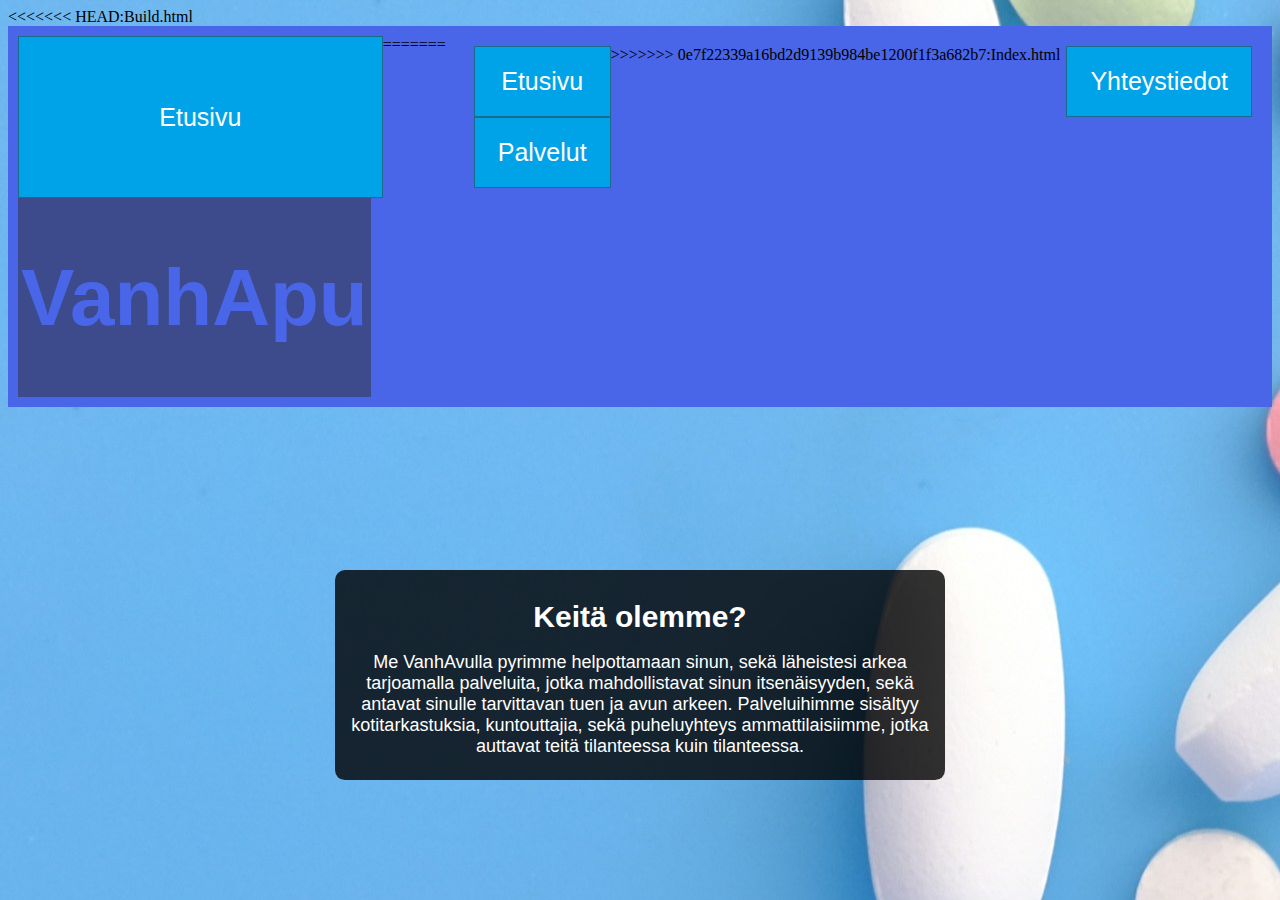
==== Index.html @ d66383fe "Merge branch 'main' of https://github.com/VilleEkinen/VilleEkinen.github.io" ====
<!DOCTYPE html>
<html lang="fi">
<head>
    <meta charset="UTF-8">
    <meta name="viewport" content="width=device-width, initial-scale=1.0">
    <title>Palveluita Helposti ja Nopeasti - VanhApu</title>
    <link rel="stylesheet" type="text/css" href="styles.css">
</head>
<body>
<<<<<<< HEAD:Build.html
<!--painikkeet etusivulle yms-->
    <div class="container">
        <button onclick="window.location.href='Build.html'">Etusivu</button>
=======

      <div class="container">
        <button onclick="window.location.href='Index.html'">Etusivu</button>
>>>>>>> 0e7f22339a16bd2d9139b984be1200f1f3a682b7:Index.html
        <button onclick="window.location.href='yhteystiedot.html'">Yhteystiedot</button>
        <button onclick="window.location.href='palvelut.html'">Palvelut</button>
      </div>

      <div class="container2">
        <div><h1>VanhApu</h1></div>
      </div>

      <div class="tietoa-meista">
            <h2>Keitä olemme?</h2>
            <p>Me VanhAvulla pyrimme helpottamaan sinun, sekä läheistesi arkea tarjoamalla palveluita, jotka mahdollistavat sinun itsenäisyyden, sekä antavat sinulle tarvittavan tuen ja avun arkeen. Palveluihimme sisältyy kotitarkastuksia, kuntouttajia, sekä puheluyhteys ammattilaisiimme, jotka auttavat teitä tilanteessa kuin tilanteessa. </p>
      </div>


</body>
</html>
---- styles.css ----
h1
{
color: rgb(73, 101, 232);
font-family: 'Franklin Gothic Medium', 'Arial Narrow', Arial, sans-serif;
font-size: 80px;
}



body
{
    background-color: #f0f0f0;
    background-image: url(Index.jpg);
   background-position: center; 
    background-repeat: no-repeat; 

   /* Photo by <a href="https://unsplash.com/@towfiqu999999?utm_content=creditCopyText&utm_medium=referral&utm_source=unsplash">Towfiqu barbhuiya</a> on <a href="https://unsplash.com/photos/orange-and-white-medication-pill-w8p9cQDLX7I?utm_content=creditCopyText&utm_medium=referral&utm_source=unsplash">Unsplash</a>*/ 

.container {
    display: grid;
    grid-template-columns: auto auto auto;
    background-color: rgb(73, 101, 232);
    padding: 10px;
}

.container > button {
    background-color: rgb(0, 162, 232);
    border: 1px solid rgba(50, 50, 50, 0.50);
    padding: 20px;
    font-size: 25px;
    text-align: center;
    font-family: 'Franklin Gothic Medium', 'Arial Narrow', Arial, sans-serif;
    color: white;
    cursor: pointer;
}

.container > button:hover {
    background-color: lightblue;
    color: black;
}

.container2 {
    display: grid;
    grid-template-columns: auto auto auto;
    padding: 0%;
}

.container2 > div {
    text-align: center;
    background-color: rgba(50, 50, 50, 0.50);
}

.tietoa-meista {
    position: absolute;
    top: 75%;
    left: 50%;
    transform: translate(-50%, -50%);
    background-color: rgba(0, 0, 0, 0.8);
    color: white;
    padding: 5px;
    border-radius: 10px;
    font-family: 'Franklin Gothic Medium', 'Arial Narrow', Arial, sans-serif;
    width: 100%;
    max-width: 600px;
    text-align: center;
}

.tietoa-meista h2 {
    font-size: 30px;
    margin-bottom: 10px;
}

.tietoa-meista p {
    font-size: 18px;
}



@media (max-width: 768px) {
    .container {
        grid-template-columns: auto auto;
    }

    h1 {
        font-size: 60px;
    }

    .container > button {
        font-size: 20px;
        padding: 15px;
    }
}

@media (max-width: 480px) {
    .container {
        grid-template-columns: auto;
    }

    h1 {
        font-size: 40px;
    }

    .container > button {
        font-size: 18px;
        padding: 10px;
    }
}

}
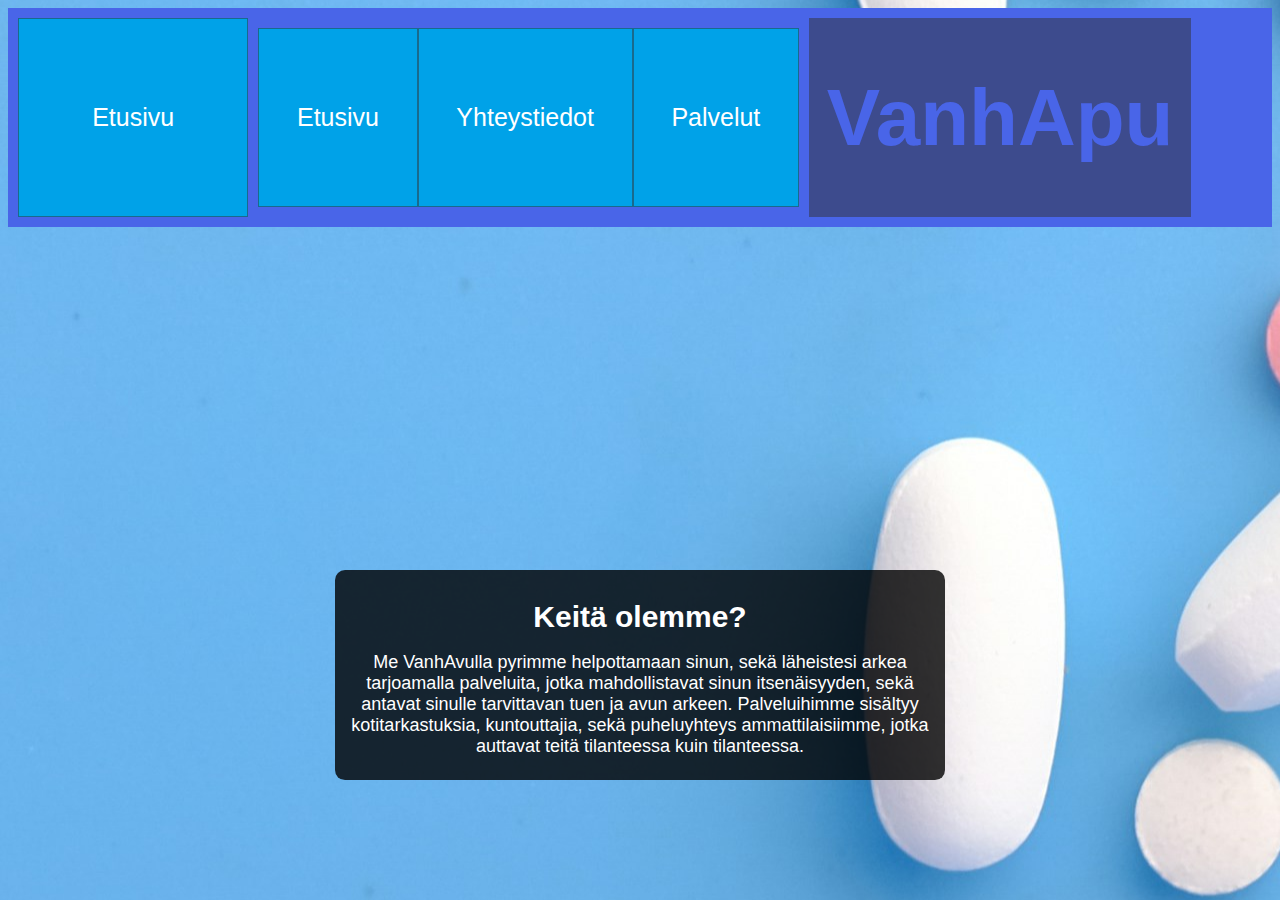
==== commit dccb4ff2: "palvelut sisältö" ====
--- a/Index.html
+++ b/Index.html
@@ -7,15 +7,12 @@
     <link rel="stylesheet" type="text/css" href="styles.css">
 </head>
 <body>
-<<<<<<< HEAD:Build.html
 <!--painikkeet etusivulle yms-->
     <div class="container">
         <button onclick="window.location.href='Build.html'">Etusivu</button>
-=======
 
       <div class="container">
         <button onclick="window.location.href='Index.html'">Etusivu</button>
->>>>>>> 0e7f22339a16bd2d9139b984be1200f1f3a682b7:Index.html
         <button onclick="window.location.href='yhteystiedot.html'">Yhteystiedot</button>
         <button onclick="window.location.href='palvelut.html'">Palvelut</button>
       </div>
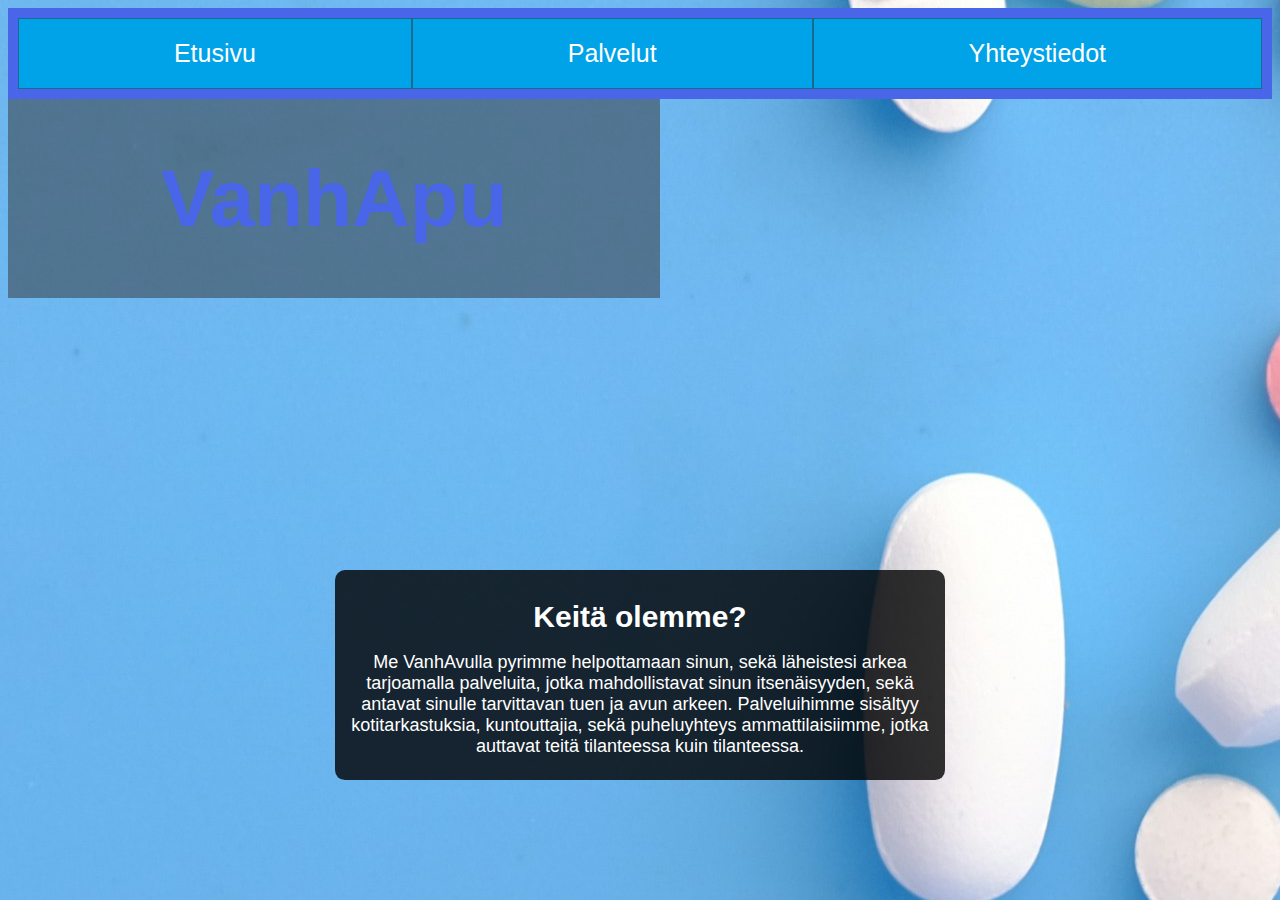
==== commit bea6fdce: "Searchbar kuvakkeet" ====
--- a/Index.html
+++ b/Index.html
@@ -5,16 +5,15 @@
     <meta name="viewport" content="width=device-width, initial-scale=1.0">
     <title>Palveluita Helposti ja Nopeasti - VanhApu</title>
     <link rel="stylesheet" type="text/css" href="styles.css">
+    <link rel="icon" type="image/x-icon" href="Index.jpg">
 </head>
 <body>
 <!--painikkeet etusivulle yms-->
-    <div class="container">
-        <button onclick="window.location.href='Build.html'">Etusivu</button>
 
       <div class="container">
         <button onclick="window.location.href='Index.html'">Etusivu</button>
+        <button onclick="window.location.href='palvelut.html'">Palvelut</button>
         <button onclick="window.location.href='yhteystiedot.html'">Yhteystiedot</button>
-        <button onclick="window.location.href='palvelut.html'">Palvelut</button>
       </div>
 
       <div class="container2">
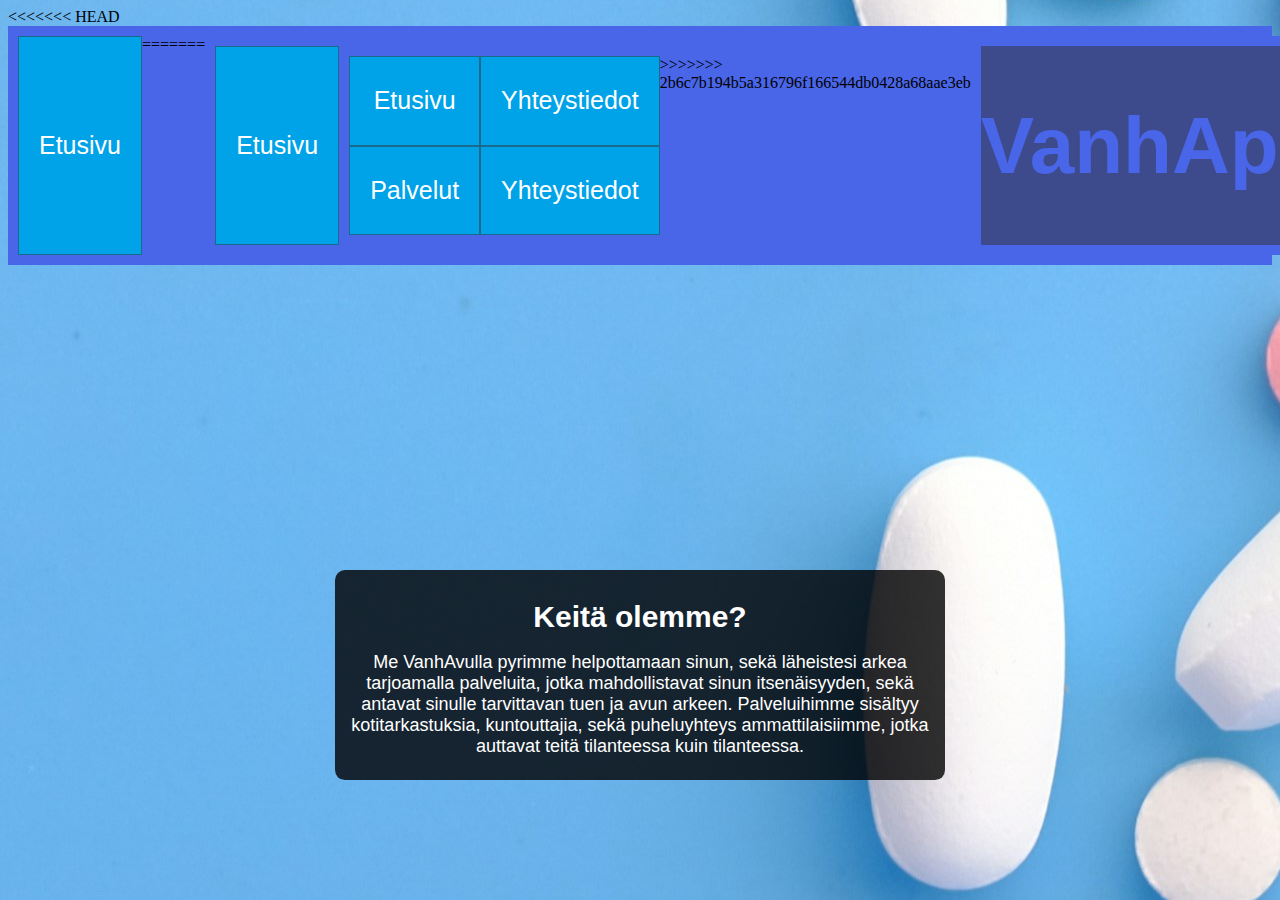
==== commit 95868aeb: "Merge branch 'main' of https://github.com/VilleEkinen/VilleEkinen.github.io" ====
--- a/Index.html
+++ b/Index.html
@@ -9,9 +9,18 @@
 </head>
 <body>
 <!--painikkeet etusivulle yms-->
+<<<<<<< HEAD
 
       <div class="container">
         <button onclick="window.location.href='Index.html'">Etusivu</button>
+=======
+    <div class="container">
+        <button onclick="window.location.href='Build.html'">Etusivu</button>
+
+      <div class="container">
+        <button onclick="window.location.href='Index.html'">Etusivu</button>
+        <button onclick="window.location.href='yhteystiedot.html'">Yhteystiedot</button>
+>>>>>>> 2b6c7b194b5a316796f166544db0428a68aae3eb
         <button onclick="window.location.href='palvelut.html'">Palvelut</button>
         <button onclick="window.location.href='yhteystiedot.html'">Yhteystiedot</button>
       </div>
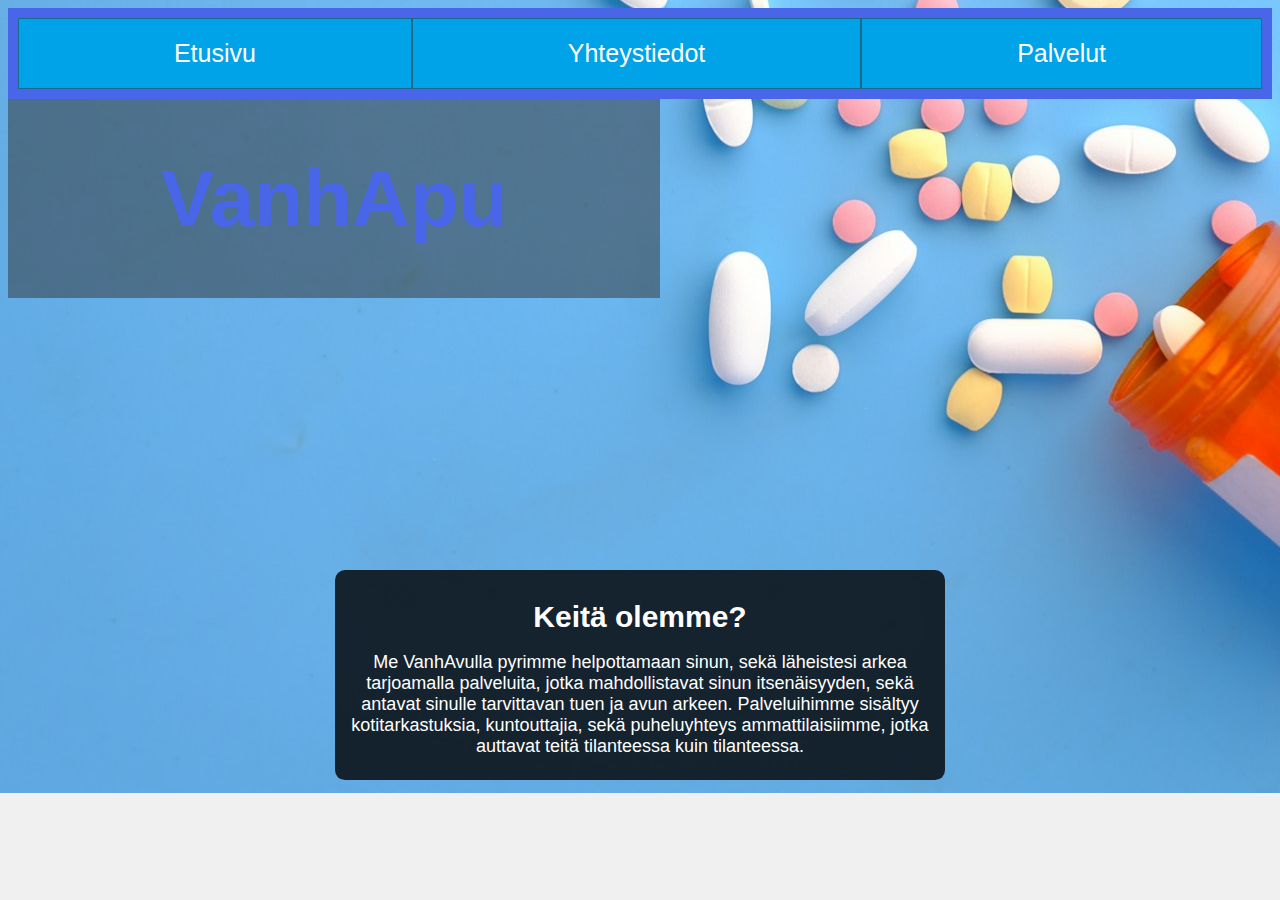
==== commit 167d93e6: "Taustakuva ja kuvakkeet" ====
--- a/Index.html
+++ b/Index.html
@@ -5,24 +5,14 @@
     <meta name="viewport" content="width=device-width, initial-scale=1.0">
     <title>Palveluita Helposti ja Nopeasti - VanhApu</title>
     <link rel="stylesheet" type="text/css" href="styles.css">
-    <link rel="icon" type="image/x-icon" href="Index.jpg">
+    <link rel="icon" type="image/x-icon" href="indextausta.jpg">
 </head>
 <body>
 <!--painikkeet etusivulle yms-->
-<<<<<<< HEAD
-
-      <div class="container">
-        <button onclick="window.location.href='Index.html'">Etusivu</button>
-=======
-    <div class="container">
-        <button onclick="window.location.href='Build.html'">Etusivu</button>
-
       <div class="container">
         <button onclick="window.location.href='Index.html'">Etusivu</button>
         <button onclick="window.location.href='yhteystiedot.html'">Yhteystiedot</button>
->>>>>>> 2b6c7b194b5a316796f166544db0428a68aae3eb
         <button onclick="window.location.href='palvelut.html'">Palvelut</button>
-        <button onclick="window.location.href='yhteystiedot.html'">Yhteystiedot</button>
       </div>
 
       <div class="container2">
--- a/styles.css
+++ b/styles.css
@@ -10,7 +10,7 @@
 body
 {
     background-color: #f0f0f0;
-    background-image: url(Index.jpg);
+    background-image: url(indextausta.jpg);
    background-position: center; 
     background-repeat: no-repeat; 
 
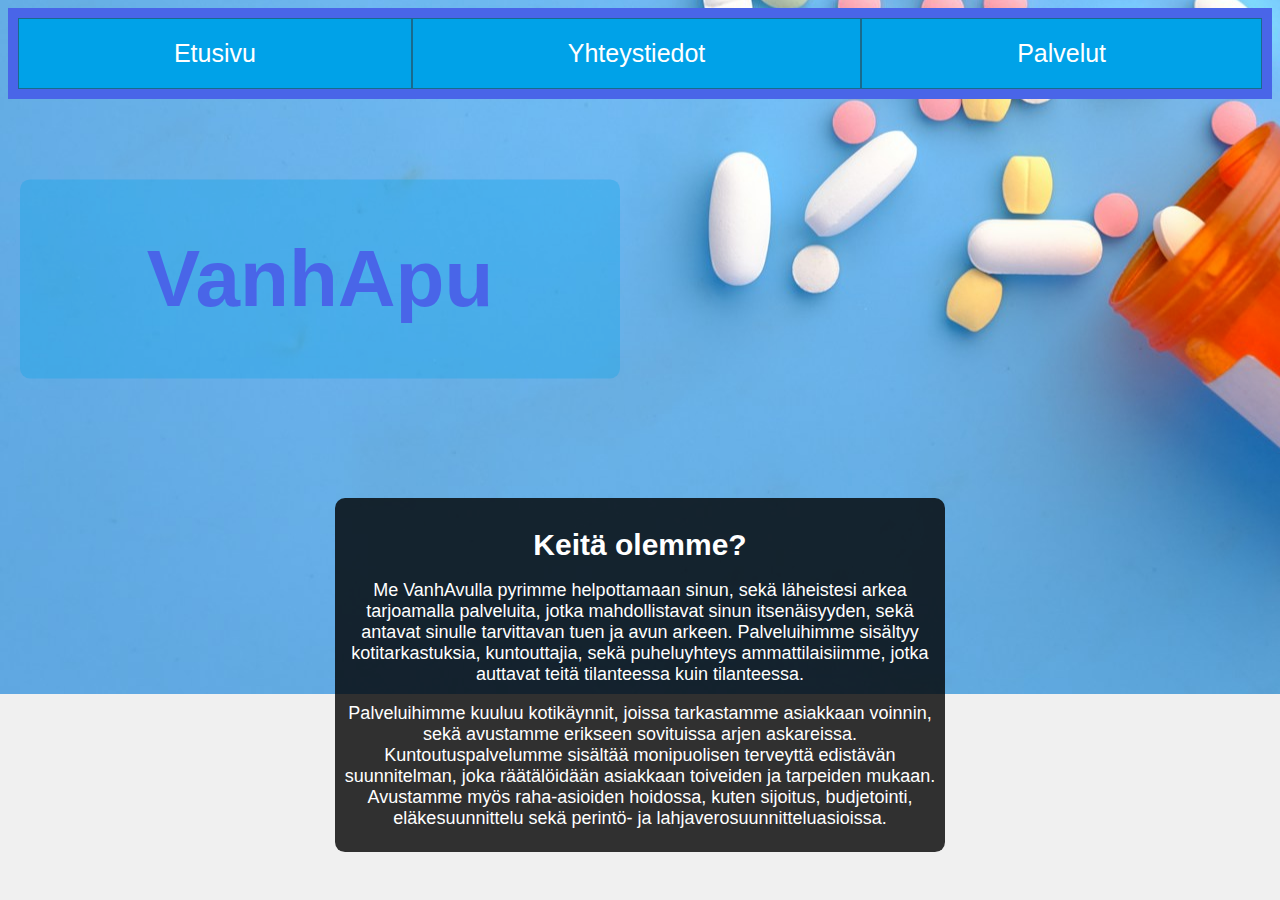
==== commit 489fefda: "etusivu editointi" ====
--- a/Index.html
+++ b/Index.html
@@ -3,6 +3,9 @@
 <head>
     <meta charset="UTF-8">
     <meta name="viewport" content="width=device-width, initial-scale=1.0">
+    <meta name="keywords" content="VanhApu, Vanhukset, Palvelut, Kotitarkastus, Kuntoutus, Raha-asiat">
+    <meta name="description" content="VanhApu tarjoaa palveluita vanhuksille, kuten kotitarkastuksia, kuntoutusta, sekä apua raha-asioiden hoitamisessa.">
+    <meta name="author" content="VanhApu">
     <title>Palveluita Helposti ja Nopeasti - VanhApu</title>
     <link rel="stylesheet" type="text/css" href="styles.css">
     <link rel="icon" type="image/x-icon" href="indextausta.jpg">
@@ -21,9 +24,11 @@
 
       <div class="tietoa-meista">
             <h2>Keitä olemme?</h2>
-            <p>Me VanhAvulla pyrimme helpottamaan sinun, sekä läheistesi arkea tarjoamalla palveluita, jotka mahdollistavat sinun itsenäisyyden, sekä antavat sinulle tarvittavan tuen ja avun arkeen. Palveluihimme sisältyy kotitarkastuksia, kuntouttajia, sekä puheluyhteys ammattilaisiimme, jotka auttavat teitä tilanteessa kuin tilanteessa. </p>
+            <p>Me VanhAvulla pyrimme helpottamaan sinun, sekä läheistesi arkea tarjoamalla palveluita, jotka mahdollistavat sinun itsenäisyyden, sekä antavat sinulle tarvittavan tuen ja avun arkeen. Palveluihimme sisältyy kotitarkastuksia, kuntouttajia, sekä puheluyhteys ammattilaisiimme, jotka auttavat teitä tilanteessa kuin tilanteessa. 
+              <p>Palveluihimme kuuluu kotikäynnit, joissa tarkastamme asiakkaan voinnin, sekä avustamme erikseen sovituissa arjen askareissa. Kuntoutuspalvelumme sisältää monipuolisen terveyttä edistävän suunnitelman, joka räätälöidään asiakkaan toiveiden ja tarpeiden mukaan. Avustamme myös raha-asioiden hoidossa, kuten sijoitus, budjetointi, eläkesuunnittelu sekä perintö- ja lahjaverosuunnitteluasioissa.</p>
+
+            </p>
       </div>
-
 
 </body>
 </html>--- a/styles.css
+++ b/styles.css
@@ -1,9 +1,3 @@
-h1
-{
-color: rgb(73, 101, 232);
-font-family: 'Franklin Gothic Medium', 'Arial Narrow', Arial, sans-serif;
-font-size: 80px;
-}
 
 
 
@@ -45,9 +39,28 @@
     padding: 0%;
 }
 
+h1
+{
+color: rgb(73, 101, 232);
+font-family: 'Franklin Gothic Medium', 'Arial Narrow', Arial, sans-serif;
+font-size: 80px;
+}
+
 .container2 > div {
+    position: absolute;
+    top:31%;
+    left: 25%;
+    transform: translate(-50%, -50%);
+    background-color: rgba(0, 0, 0, 0.8);
+    color: white;
+    padding: 0px;
+    border-radius: 10px;
+    font-family: 'Franklin Gothic Medium', 'Arial Narrow', Arial, sans-serif;
+    width: 100%;
+    max-width: 600px;
     text-align: center;
-    background-color: rgba(50, 50, 50, 0.50);
+    text-align: center;
+    background-color: rgba(0, 162, 232, 0.3);
 }
 
 .tietoa-meista {
@@ -74,6 +87,14 @@
     font-size: 18px;
 }
 
+footer {
+    position: absolute;
+    top: 100%;
+    left: 50%;
+    transform: translate(-50%, -50%);
+    background-color: rgb(0, 162, 232);  
+    text-align: center;  
+    border: 2px solid black}
 
 
 @media (max-width: 768px) {
